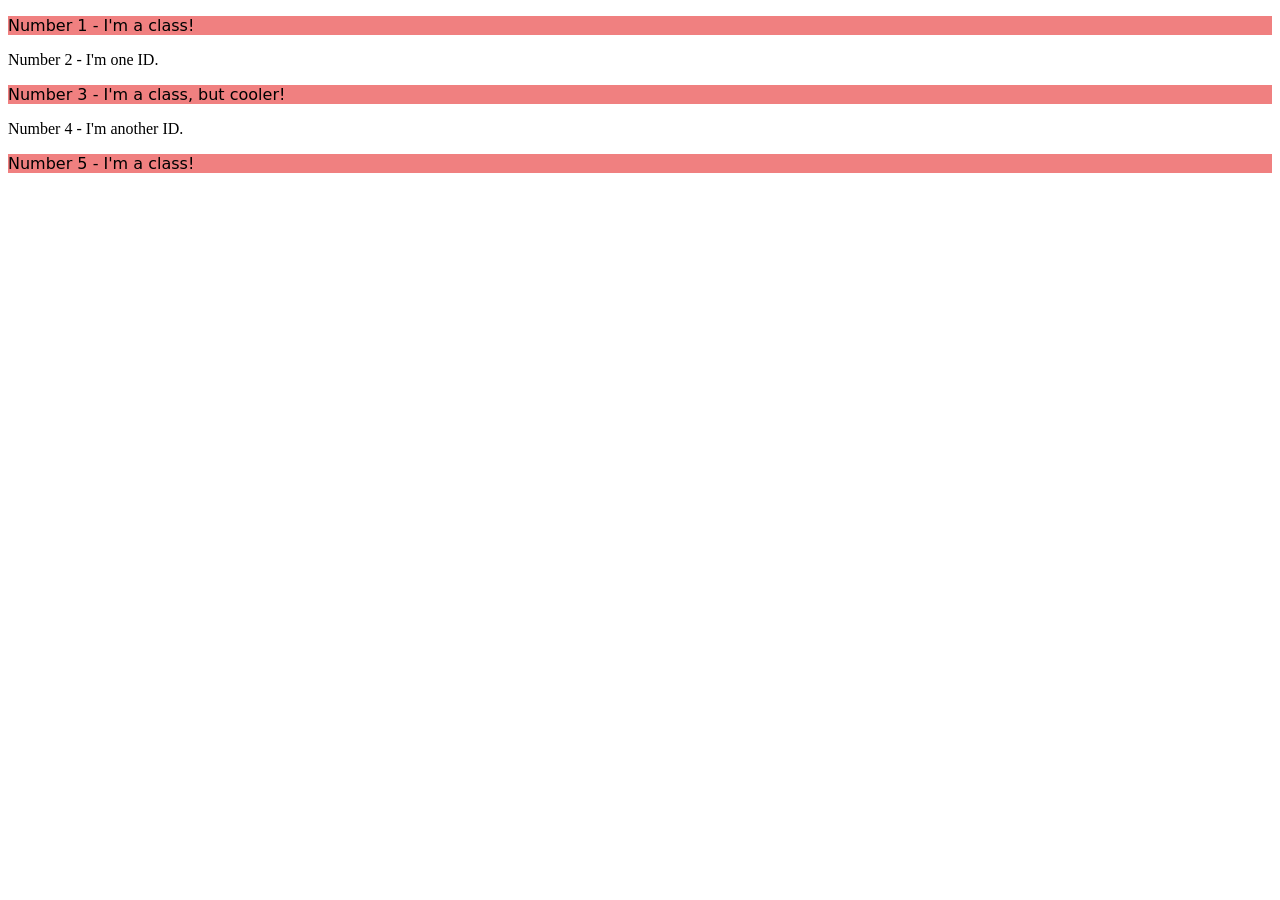
==== foundations/intro-to-css/02-class-id-selectors/index.html @ a8b894a6 "Add odd number elements to common class" ====
<!DOCTYPE html>
<html lang="en">
  <head>
    <meta charset="UTF-8">
    <meta http-equiv="X-UA-Compatible" content="IE=edge">
    <meta name="viewport" content="width=device-width, initial-scale=1.0">
    <title>Class and ID Selectors</title>
    <link rel="stylesheet" href="style.css">
  </head>
  <body>
    <p class="odd">Number 1 - I'm a class!</p>
    <div>Number 2 - I'm one ID.</div>
    <p class="odd">Number 3 - I'm a class, but cooler!</p>
    <div>Number 4 - I'm another ID.</div>
    <p class="odd">Number 5 - I'm a class!</p>
  </body>
</html>
---- foundations/intro-to-css/02-class-id-selectors/style.css ----
/* Add CSS Styling */

.odd {
    background-color: lightcoral;
    font-family: 'Verdana', 'DejaVu Sans', sans-serif;
}
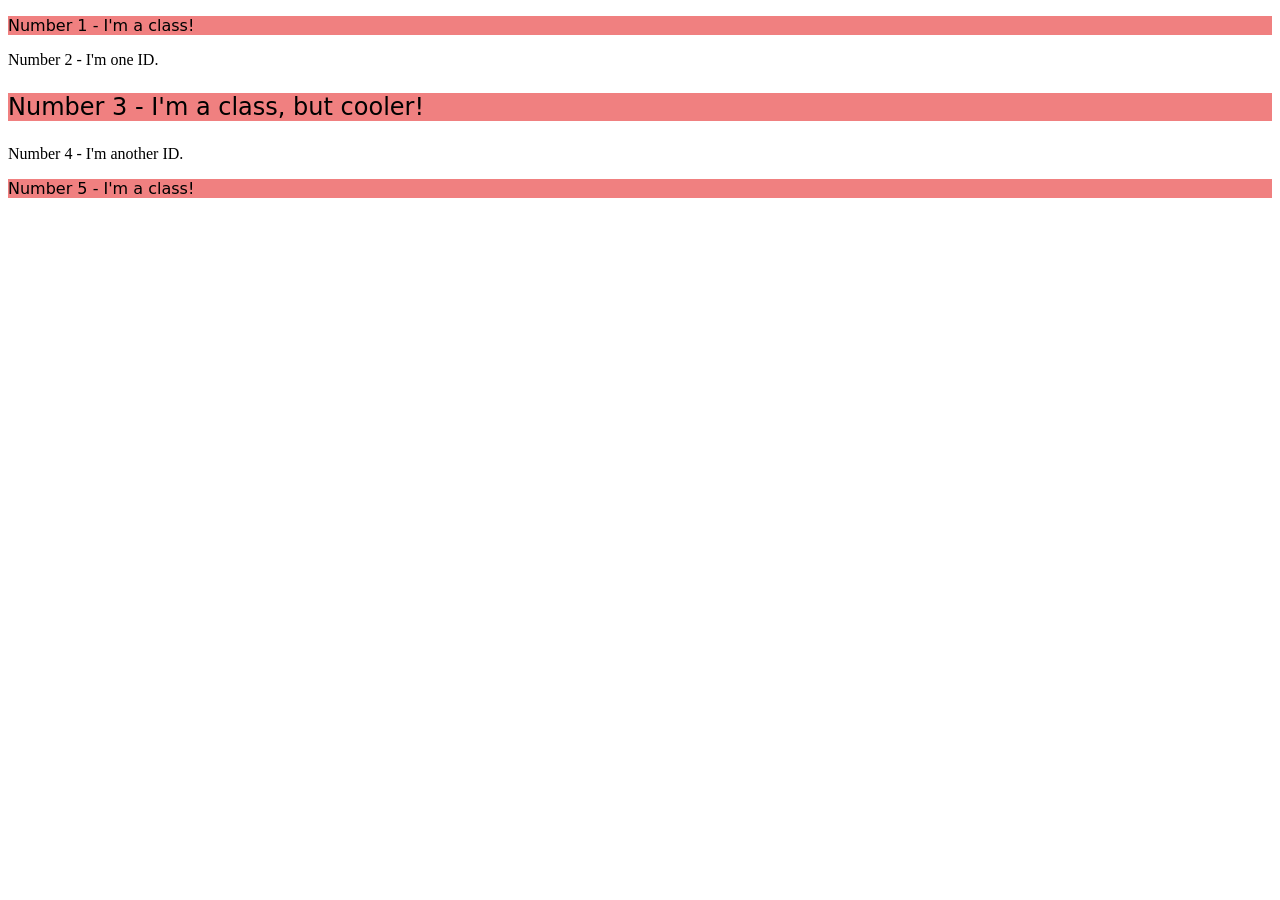
==== commit b8889e89: "Add number 3 element to another class" ====
--- a/foundations/intro-to-css/02-class-id-selectors/index.html
+++ b/foundations/intro-to-css/02-class-id-selectors/index.html
@@ -10,7 +10,7 @@
   <body>
     <p class="odd">Number 1 - I'm a class!</p>
     <div>Number 2 - I'm one ID.</div>
-    <p class="odd">Number 3 - I'm a class, but cooler!</p>
+    <p class="odd three">Number 3 - I'm a class, but cooler!</p>
     <div>Number 4 - I'm another ID.</div>
     <p class="odd">Number 5 - I'm a class!</p>
   </body>
--- a/foundations/intro-to-css/02-class-id-selectors/style.css
+++ b/foundations/intro-to-css/02-class-id-selectors/style.css
@@ -3,4 +3,8 @@
 .odd {
     background-color: lightcoral;
     font-family: 'Verdana', 'DejaVu Sans', sans-serif;
-}+}
+
+.three {
+    font-size: 24px;
+}
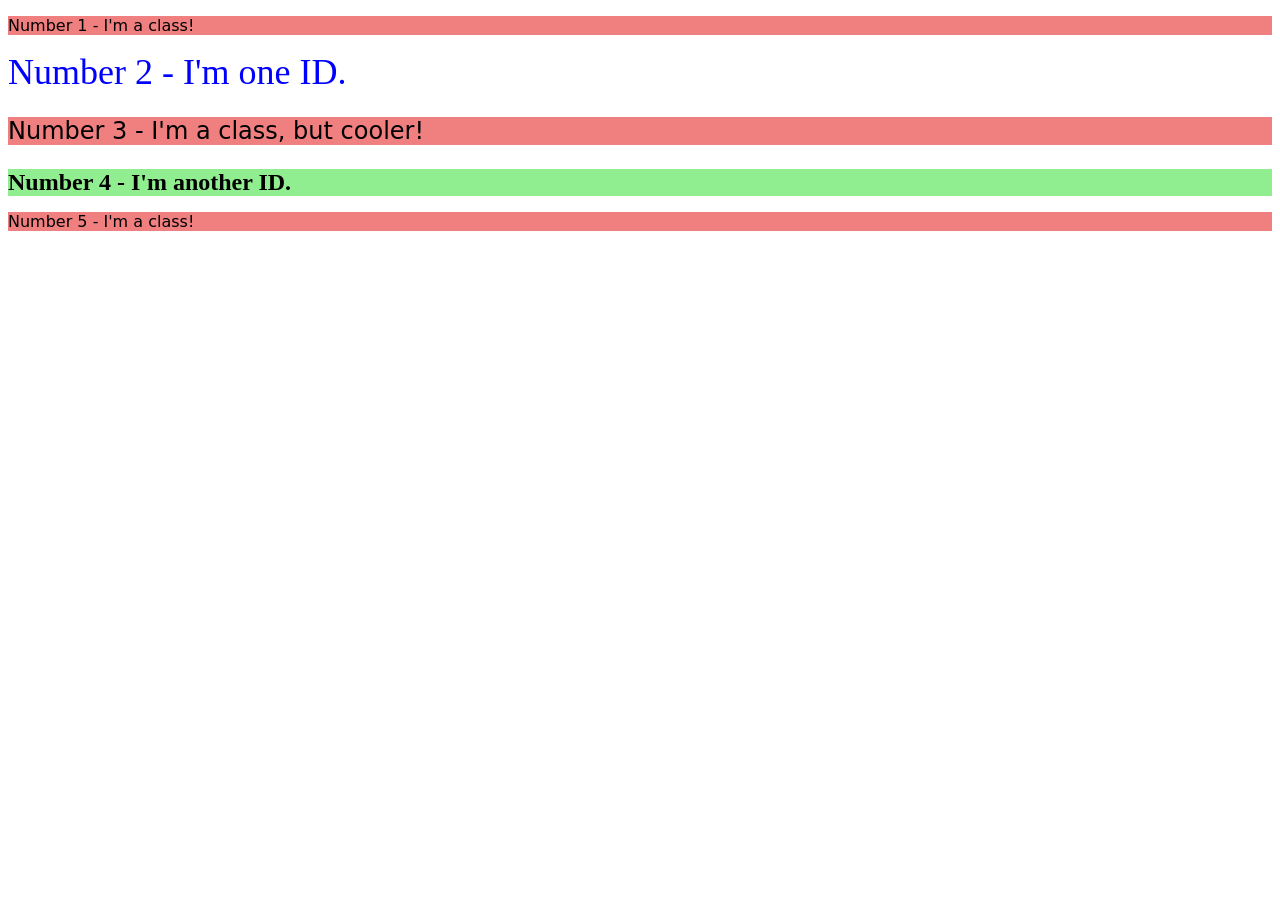
==== commit 52129aa0: "Give unique IDs to even numbered elements" ====
--- a/foundations/intro-to-css/02-class-id-selectors/index.html
+++ b/foundations/intro-to-css/02-class-id-selectors/index.html
@@ -9,9 +9,9 @@
   </head>
   <body>
     <p class="odd">Number 1 - I'm a class!</p>
-    <div>Number 2 - I'm one ID.</div>
+    <div id="two">Number 2 - I'm one ID.</div>
     <p class="odd three">Number 3 - I'm a class, but cooler!</p>
-    <div>Number 4 - I'm another ID.</div>
+    <div id="four">Number 4 - I'm another ID.</div>
     <p class="odd">Number 5 - I'm a class!</p>
   </body>
 </html>
--- a/foundations/intro-to-css/02-class-id-selectors/style.css
+++ b/foundations/intro-to-css/02-class-id-selectors/style.css
@@ -8,3 +8,14 @@
 .three {
     font-size: 24px;
 }
+
+#two {
+    color: blue;
+    font-size: 36px;
+}
+
+#four {
+    background-color: lightgreen;
+    font-size: 24px;
+    font-weight: bold; 
+}
